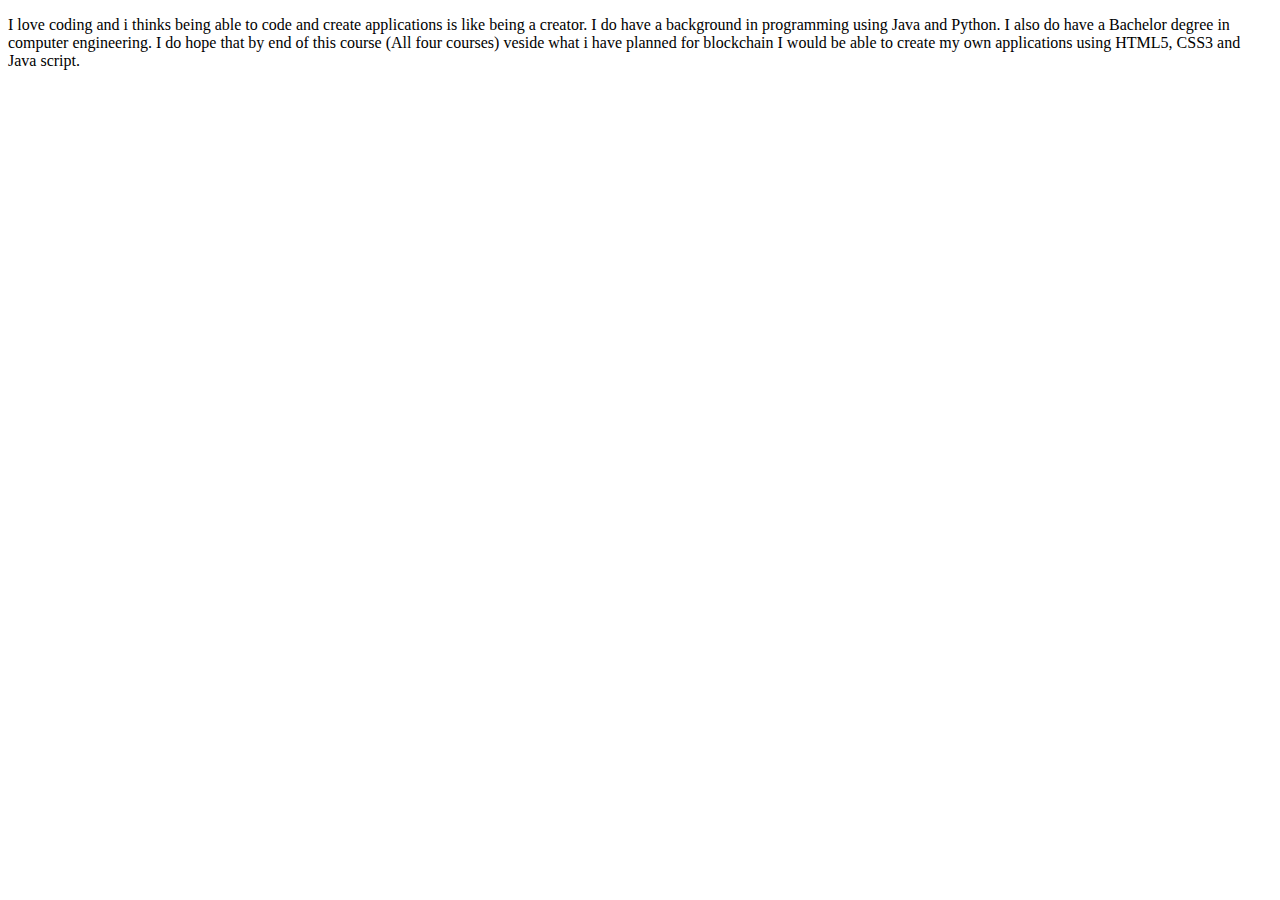
==== Session01-lab/index.html @ 2db6929f "Making new html files for the app including index.html" ====
<!DOCTYPE html>
<html>
<head>
    <title>Majid Shockoohi</title>
</head>
<body>
    <p>I love coding and i thinks being able to code and create applications is like being a creator.
        I do have a background in programming using Java and Python. I also do have a Bachelor degree in
        computer engineering.
        I do hope that by end of this course (All four courses) veside what i have planned for blockchain
        I would be able to create my own applications using HTML5, CSS3 and Java script.
    </p>
</body>
</html>
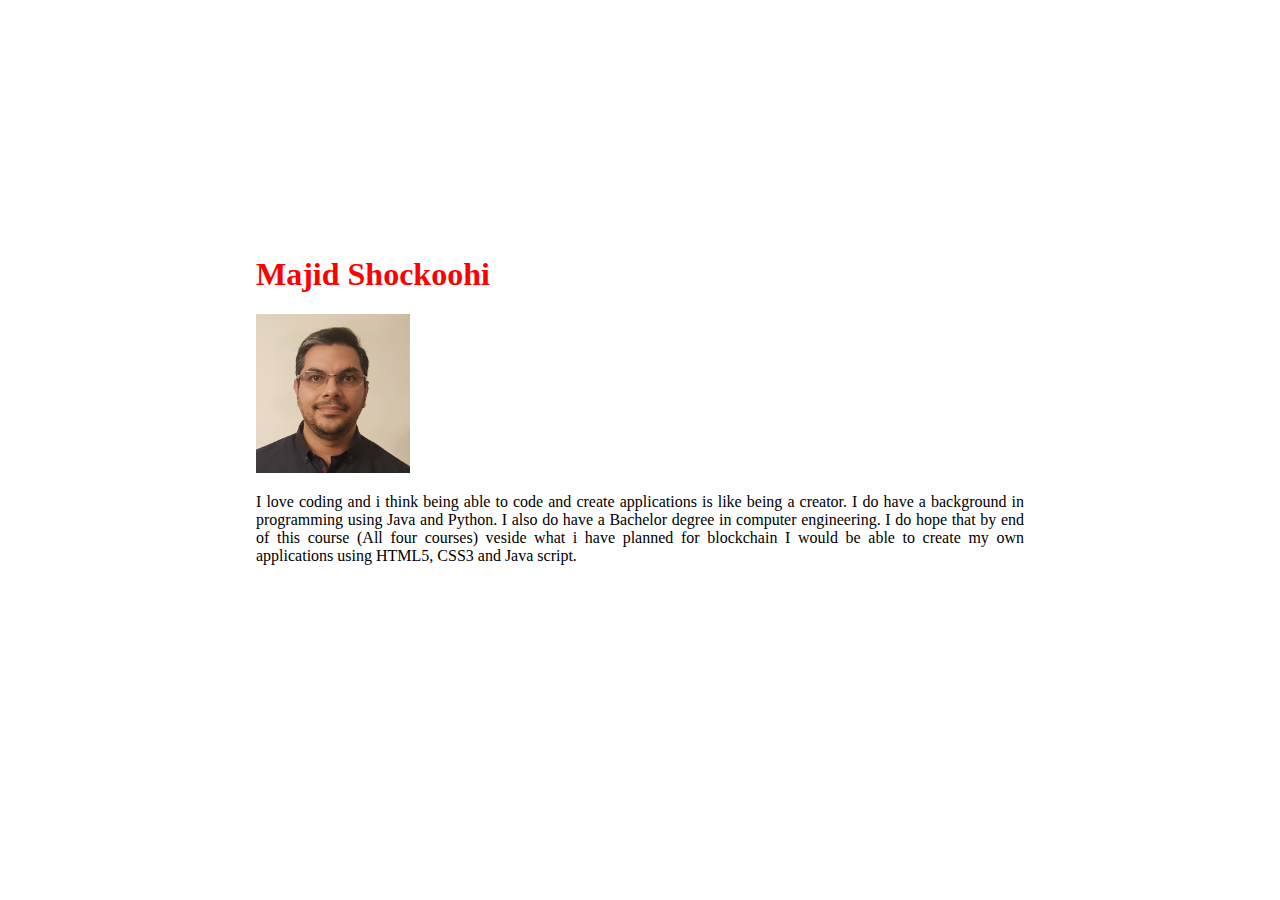
==== commit 70fadf8b: "Added image and css to project" ====
--- a/Session01-lab/index.html
+++ b/Session01-lab/index.html
@@ -1,10 +1,13 @@
 <!DOCTYPE html>
-<html>
+<html lang="en">
 <head>
     <title>Majid Shockoohi</title>
+    <link rel="stylesheet" type="text/css" href="style1.css">
 </head>
 <body>
-    <p>I love coding and i thinks being able to code and create applications is like being a creator.
+    <h1>Majid Shockoohi</h1>
+    <img src="photo.jpg" alt="My photo">
+    <p>I love coding and i think being able to code and create applications is like being a creator.
         I do have a background in programming using Java and Python. I also do have a Bachelor degree in
         computer engineering.
         I do hope that by end of this course (All four courses) veside what i have planned for blockchain
--- a/Session01-lab/style1.css
+++ b/Session01-lab/style1.css
@@ -0,0 +1,11 @@
+body {
+    text-align: justify;
+    margin: 20%;
+}
+img {
+	width: 20%;
+}
+
+h1 {
+    color: red;
+}
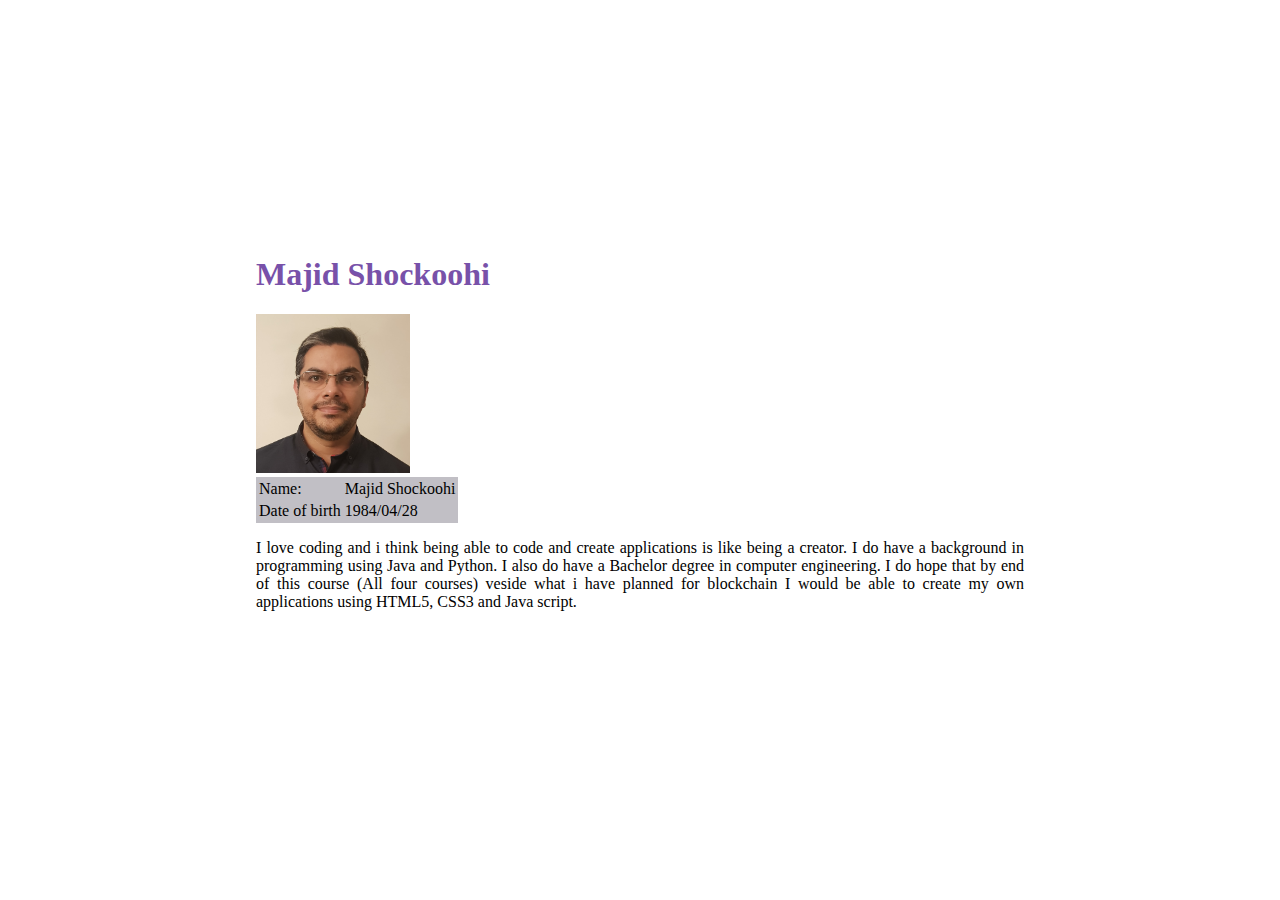
==== commit d2d1e27c: "Added info in a table and changed some CSS" ====
--- a/Session01-lab/index.html
+++ b/Session01-lab/index.html
@@ -7,6 +7,14 @@
 <body>
     <h1>Majid Shockoohi</h1>
     <img src="photo.jpg" alt="My photo">
+    <table>
+        <tr>
+            <td>Name:</td><td>Majid Shockoohi</td>
+        </tr>
+        <tr>
+            <td>Date of birth</td><td>1984/04/28</td>
+        </tr>
+    </table>
     <p>I love coding and i think being able to code and create applications is like being a creator.
         I do have a background in programming using Java and Python. I also do have a Bachelor degree in
         computer engineering.
--- a/Session01-lab/style1.css
+++ b/Session01-lab/style1.css
@@ -7,5 +7,9 @@
 }
 
 h1 {
-    color: red;
+    color: #7851a9;
 }
+
+table{
+    background-color: #c1bfc5;
+}
